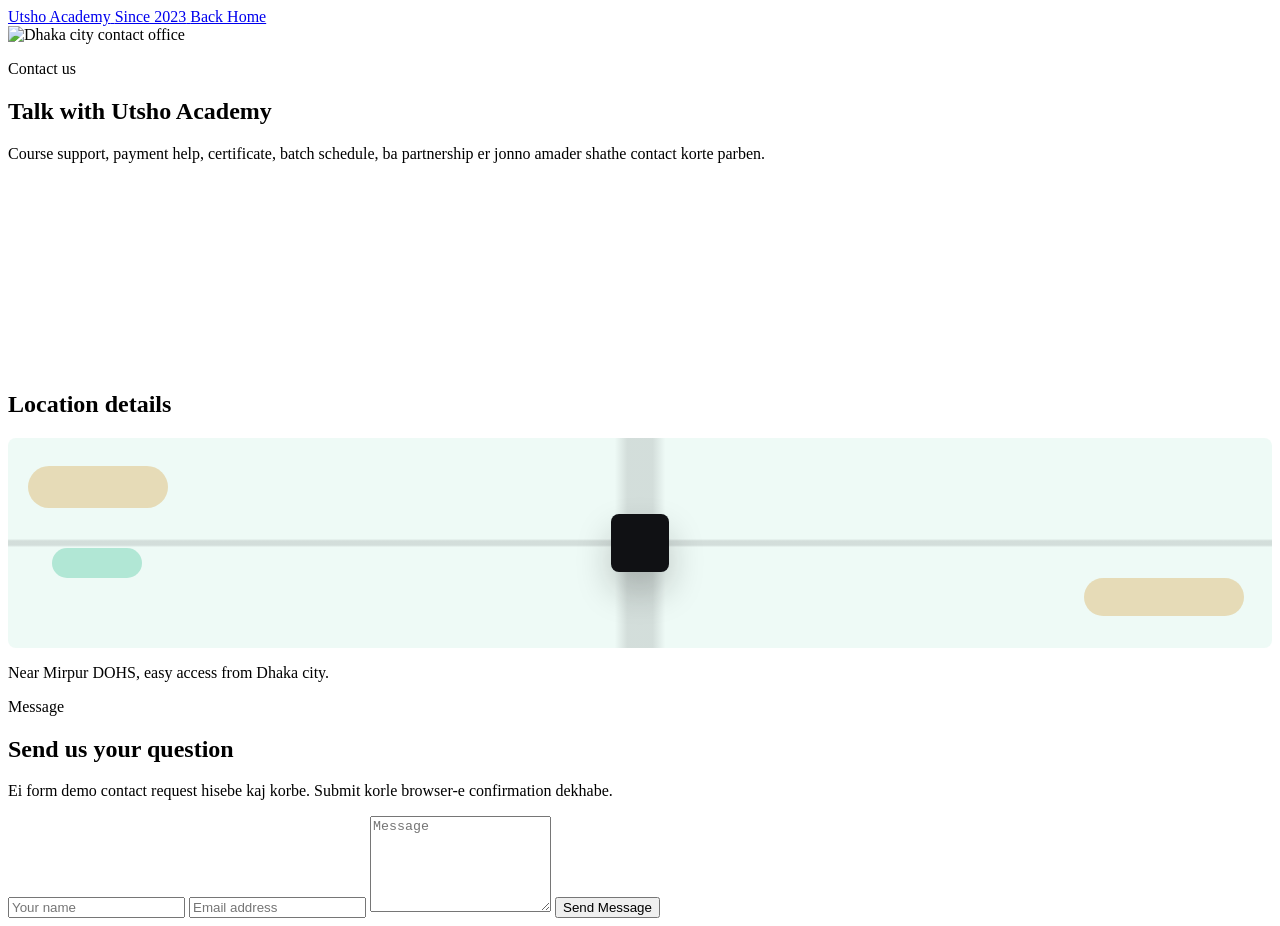
==== contact.html @ e6f9db93 "contact and student dashbord added" ====
<!doctype html>
<html lang="en">
  <head>
    <meta charset="UTF-8" />
    <meta name="viewport" content="width=device-width, initial-scale=1.0" />
    <title>Contact Utsho Academy</title>
    <script src="https://cdn.tailwindcss.com"></script>
    <script>
      tailwind.config = {
        theme: {
          extend: {
            fontFamily: {
              display: ["Inter", "ui-sans-serif", "system-ui"],
            },
            colors: {
              ink: "#101114",
              gold: "#d8a84f",
              mint: "#2fbf8f",
              fire: "#ff6b4a",
            },
            boxShadow: {
              glow: "0 24px 80px rgba(216, 168, 79, .22)",
              panel: "0 18px 55px rgba(16, 17, 20, .12)",
            },
          },
        },
      };
    </script>
    <link rel="preconnect" href="https://fonts.googleapis.com" />
    <link rel="preconnect" href="https://fonts.gstatic.com" crossorigin />
    <link
      href="https://fonts.googleapis.com/css2?family=Inter:wght@400;500;600;700;800;900&display=swap"
      rel="stylesheet"
    />
    <link rel="stylesheet" href="styles.css" />
  </head>
  <body class="bg-[#f7f3ea] font-display text-ink">
    <header class="sticky top-0 z-40 border-b border-black/5 bg-[#f7f3ea]/90 backdrop-blur-xl">
      <nav class="mx-auto flex max-w-7xl items-center justify-between px-4 py-4 sm:px-6 lg:px-8">
        <a href="index.html" class="flex items-center gap-3">
          <span class="grid h-10 w-10 place-items-center rounded-lg bg-ink text-gold">
            <i data-lucide="graduation-cap" class="h-5 w-5"></i>
          </span>
          <span>
            <span class="block text-lg font-black leading-none">Utsho Academy</span>
            <span class="text-xs font-bold uppercase tracking-[0.2em] text-black/45">Since 2023</span>
          </span>
        </a>
        <a href="index.html" class="flex items-center gap-2 rounded-lg bg-ink px-4 py-3 text-sm font-black text-white transition hover:bg-gold hover:text-ink">
          <i data-lucide="arrow-left" class="h-4 w-4"></i>
          Back Home
        </a>
      </nav>
    </header>

    <main>
      <section class="relative overflow-hidden bg-ink text-white">
        <img
          class="absolute inset-0 h-full w-full object-cover opacity-35"
          src="https://images.unsplash.com/photo-1486406146926-c627a92ad1ab?auto=format&fit=crop&w=1800&q=80"
          alt="Dhaka city contact office"
        />
        <div class="absolute inset-0 bg-[linear-gradient(90deg,rgba(16,17,20,.95),rgba(16,17,20,.72),rgba(16,17,20,.38))]"></div>
        <div class="relative mx-auto grid min-h-[560px] max-w-7xl items-center gap-8 px-4 py-16 sm:px-6 lg:grid-cols-[.95fr_1.05fr] lg:px-8">
          <div>
            <p class="text-sm font-black uppercase tracking-[0.22em] text-gold">Contact us</p>
            <h1 class="mt-3 max-w-3xl text-5xl font-black leading-[1.02] tracking-[-0.02em] sm:text-6xl">Talk with Utsho Academy</h1>
            <p class="mt-5 max-w-xl text-lg leading-8 text-white/70">
              Course support, payment help, certificate, batch schedule, ba partnership er jonno amader shathe contact korte parben.
            </p>
            <div class="mt-7 grid gap-3">
              <div class="contact-row"><i data-lucide="phone" class="h-5 w-5"></i><span>+880 1700-123456</span></div>
              <div class="contact-row"><i data-lucide="mail" class="h-5 w-5"></i><span>support@utshoacademy.com</span></div>
              <div class="contact-row"><i data-lucide="map-pin" class="h-5 w-5"></i><span>Mirpur DOHS, Dhaka, Bangladesh</span></div>
              <div class="contact-row"><i data-lucide="clock" class="h-5 w-5"></i><span>Support time: 10:00 AM - 10:00 PM</span></div>
            </div>
          </div>
          <div class="rounded-lg border border-white/10 bg-white/10 p-5 shadow-glow backdrop-blur-xl">
            <div class="rounded-lg bg-white p-5 text-ink shadow-panel">
              <div class="mb-4 flex items-center justify-between">
                <h2 class="text-2xl font-black">Location details</h2>
                <i data-lucide="navigation" class="h-7 w-7 text-mint"></i>
              </div>
              <div class="map-card">
                <span></span>
                <span></span>
                <span></span>
                <div class="map-pin"><i data-lucide="map-pin" class="h-6 w-6"></i></div>
              </div>
              <p class="mt-4 text-sm font-bold text-black/55">Near Mirpur DOHS, easy access from Dhaka city.</p>
            </div>
          </div>
        </div>
      </section>

      <section class="mx-auto grid max-w-7xl gap-6 px-4 py-14 sm:px-6 lg:grid-cols-[.8fr_1.2fr] lg:px-8">
        <div>
          <p class="text-sm font-black uppercase tracking-[0.22em] text-mint">Message</p>
          <h2 class="mt-2 text-4xl font-black tracking-[-0.02em]">Send us your question</h2>
          <p class="mt-4 leading-7 text-black/60">Ei form demo contact request hisebe kaj korbe. Submit korle browser-e confirmation dekhabe.</p>
        </div>
        <form id="contactForm" class="grid gap-4 rounded-lg bg-white p-6 shadow-panel">
          <input required class="rounded-lg border border-black/10 bg-[#f7f3ea] px-4 py-3 font-semibold outline-none focus:border-gold" placeholder="Your name" />
          <input required type="email" class="rounded-lg border border-black/10 bg-[#f7f3ea] px-4 py-3 font-semibold outline-none focus:border-gold" placeholder="Email address" />
          <textarea required rows="6" class="rounded-lg border border-black/10 bg-[#f7f3ea] px-4 py-3 font-semibold outline-none focus:border-gold" placeholder="Message"></textarea>
          <button class="flex items-center justify-center gap-2 rounded-lg bg-ink px-5 py-3 font-black text-white transition hover:bg-gold hover:text-ink">
            <i data-lucide="send" class="h-5 w-5"></i>
            Send Message
          </button>
        </form>
      </section>
    </main>

    <div id="toast" class="pointer-events-none fixed bottom-5 left-1/2 z-50 hidden -translate-x-1/2 rounded-lg bg-ink px-5 py-3 text-sm font-bold text-white shadow-panel"></div>
    <script src="https://unpkg.com/lucide@latest/dist/umd/lucide.min.js"></script>
    <script>
      if (window.lucide) window.lucide.createIcons();
      document.getElementById("contactForm").addEventListener("submit", (event) => {
        event.preventDefault();
        const toast = document.getElementById("toast");
        toast.textContent = "Message sent. Support team will contact you soon.";
        toast.classList.remove("hidden");
        event.target.reset();
        setTimeout(() => toast.classList.add("hidden"), 2400);
      });
    </script>
  </body>
</html>
---- styles.css ----
html {
  scroll-behavior: smooth;
}

body {
  min-width: 320px;
}

.login-visual {
  background:
    linear-gradient(120deg, rgba(216, 168, 79, 0.2), transparent 42%),
    url("https://images.unsplash.com/photo-1516321318423-f06f85e504b3?auto=format&fit=crop&w=1600&q=80") center/cover;
  opacity: 0.42;
}

.filter-btn {
  flex: 0 0 auto;
  border: 1px solid rgba(16, 17, 20, 0.1);
  border-radius: 8px;
  background: #f7f3ea;
  padding: 10px 14px;
  font-size: 14px;
  font-weight: 800;
  color: rgba(16, 17, 20, 0.62);
  transition: 180ms ease;
}

.filter-btn:hover,
.filter-btn.active {
  background: #101114;
  color: #ffffff;
}

.auth-tab {
  border-radius: 8px;
  padding: 10px 12px;
  font-size: 14px;
  font-weight: 900;
  color: rgba(255, 255, 255, 0.62);
  transition: 180ms ease;
}

.auth-tab.active {
  background: #d8a84f;
  color: #101114;
}

.course-card {
  overflow: hidden;
  border: 1px solid rgba(16, 17, 20, 0.08);
  border-radius: 8px;
  background: #ffffff;
  box-shadow: 0 18px 55px rgba(16, 17, 20, 0.1);
}

.course-card img {
  height: 210px;
  width: 100%;
  object-fit: cover;
}

.badge {
  display: inline-flex;
  align-items: center;
  gap: 6px;
  border-radius: 8px;
  padding: 7px 10px;
  font-size: 12px;
  font-weight: 900;
}

.footer-icon {
  display: grid;
  height: 42px;
  width: 42px;
  place-items: center;
  border: 1px solid rgba(255, 255, 255, 0.12);
  border-radius: 8px;
  background: rgba(255, 255, 255, 0.06);
  color: #ffffff;
  transition: 180ms ease;
}

.footer-icon:hover {
  background: #d8a84f;
  color: #101114;
}

.ad-card {
  border-radius: 8px;
  border: 1px solid rgba(16, 17, 20, 0.08);
  background: #f7f3ea;
  padding: 18px;
  min-height: 190px;
}

.progress-line {
  height: 8px;
  overflow: hidden;
  border-radius: 999px;
  background: rgba(16, 17, 20, 0.08);
}

.progress-line span {
  display: block;
  height: 100%;
  border-radius: inherit;
  background: linear-gradient(90deg, #2fbf8f, #d8a84f);
}

.chart-row {
  display: grid;
  gap: 10px;
}

.chart-track {
  height: 16px;
  overflow: hidden;
  border-radius: 999px;
  background: rgba(255, 255, 255, 0.12);
}

.chart-track span {
  display: block;
  height: 100%;
  border-radius: inherit;
  background: linear-gradient(90deg, #2fbf8f, #d8a84f);
}

.review-card {
  border: 1px solid rgba(16, 17, 20, 0.08);
  border-radius: 8px;
  background: #ffffff;
  padding: 20px;
  box-shadow: 0 18px 55px rgba(16, 17, 20, 0.08);
}

.contact-row {
  display: flex;
  align-items: center;
  gap: 12px;
  border: 1px solid rgba(255, 255, 255, 0.1);
  border-radius: 8px;
  background: rgba(255, 255, 255, 0.08);
  padding: 14px;
  font-weight: 800;
  color: rgba(255, 255, 255, 0.76);
}

.contact-row svg {
  color: #d8a84f;
  flex: 0 0 auto;
}

.map-card {
  position: relative;
  min-height: 210px;
  overflow: hidden;
  border-radius: 8px;
  background:
    linear-gradient(90deg, transparent 48%, rgba(16, 17, 20, 0.12) 49%, rgba(16, 17, 20, 0.12) 51%, transparent 52%),
    linear-gradient(0deg, transparent 48%, rgba(16, 17, 20, 0.12) 49%, rgba(16, 17, 20, 0.12) 51%, transparent 52%),
    #eefaf6;
}

.map-card span {
  position: absolute;
  border-radius: 999px;
  background: rgba(216, 168, 79, 0.38);
}

.map-card span:nth-child(1) {
  left: 20px;
  top: 28px;
  height: 42px;
  width: 140px;
}

.map-card span:nth-child(2) {
  bottom: 32px;
  right: 28px;
  height: 38px;
  width: 160px;
}

.map-card span:nth-child(3) {
  bottom: 70px;
  left: 44px;
  height: 30px;
  width: 90px;
  background: rgba(47, 191, 143, 0.32);
}

.map-pin {
  position: absolute;
  left: 50%;
  top: 50%;
  display: grid;
  height: 58px;
  width: 58px;
  transform: translate(-50%, -50%);
  place-items: center;
  border-radius: 8px;
  background: #101114;
  color: #d8a84f;
  box-shadow: 0 18px 35px rgba(16, 17, 20, 0.22);
}

.chat-panel {
  position: absolute;
  bottom: 68px;
  right: 0;
  width: min(360px, calc(100vw - 32px));
  overflow: hidden;
  border: 1px solid rgba(255, 255, 255, 0.12);
  border-radius: 8px;
  background: #101114;
  color: #ffffff;
  box-shadow: 0 24px 80px rgba(16, 17, 20, 0.32);
}

.chat-bubble {
  max-width: 86%;
  border-radius: 8px;
  padding: 10px 12px;
  font-size: 13px;
  font-weight: 700;
  line-height: 1.5;
}

.chat-bubble.user {
  margin-left: auto;
  background: #d8a84f;
  color: #101114;
}

.chat-bubble.support {
  background: rgba(255, 255, 255, 0.1);
  color: rgba(255, 255, 255, 0.78);
}

@media (max-width: 640px) {
  .course-card img {
    height: 190px;
  }

  .chat-panel {
    right: -6px;
  }
}
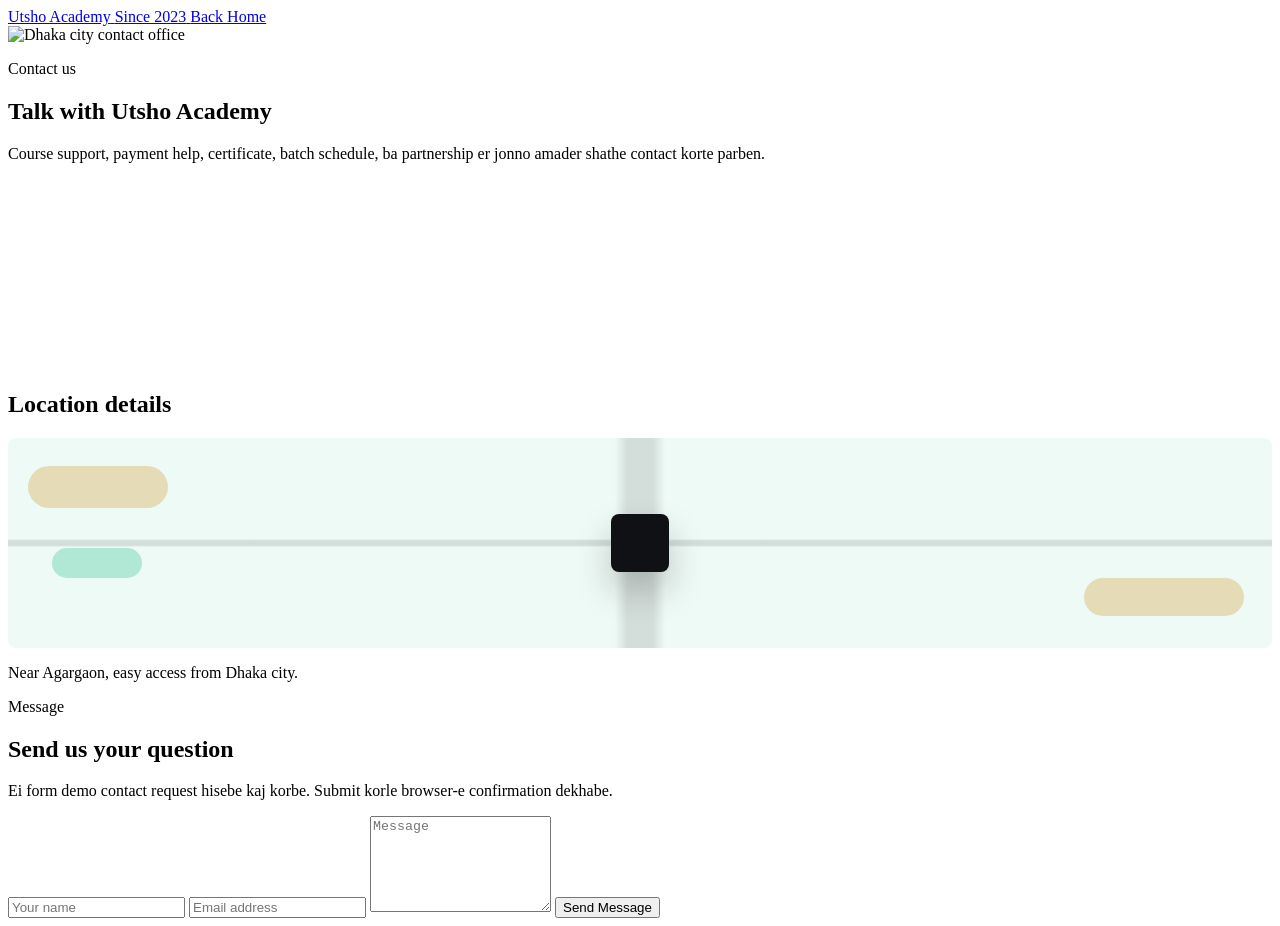
==== commit 820b397d: "address update" ====
--- a/contact.html
+++ b/contact.html
@@ -35,18 +35,32 @@
     <link rel="stylesheet" href="styles.css" />
   </head>
   <body class="bg-[#f7f3ea] font-display text-ink">
-    <header class="sticky top-0 z-40 border-b border-black/5 bg-[#f7f3ea]/90 backdrop-blur-xl">
-      <nav class="mx-auto flex max-w-7xl items-center justify-between px-4 py-4 sm:px-6 lg:px-8">
+    <header
+      class="sticky top-0 z-40 border-b border-black/5 bg-[#f7f3ea]/90 backdrop-blur-xl"
+    >
+      <nav
+        class="mx-auto flex max-w-7xl items-center justify-between px-4 py-4 sm:px-6 lg:px-8"
+      >
         <a href="index.html" class="flex items-center gap-3">
-          <span class="grid h-10 w-10 place-items-center rounded-lg bg-ink text-gold">
+          <span
+            class="grid h-10 w-10 place-items-center rounded-lg bg-ink text-gold"
+          >
             <i data-lucide="graduation-cap" class="h-5 w-5"></i>
           </span>
           <span>
-            <span class="block text-lg font-black leading-none">Utsho Academy</span>
-            <span class="text-xs font-bold uppercase tracking-[0.2em] text-black/45">Since 2023</span>
+            <span class="block text-lg font-black leading-none"
+              >Utsho Academy</span
+            >
+            <span
+              class="text-xs font-bold uppercase tracking-[0.2em] text-black/45"
+              >Since 2023</span
+            >
           </span>
         </a>
-        <a href="index.html" class="flex items-center gap-2 rounded-lg bg-ink px-4 py-3 text-sm font-black text-white transition hover:bg-gold hover:text-ink">
+        <a
+          href="index.html"
+          class="flex items-center gap-2 rounded-lg bg-ink px-4 py-3 text-sm font-black text-white transition hover:bg-gold hover:text-ink"
+        >
           <i data-lucide="arrow-left" class="h-4 w-4"></i>
           Back Home
         </a>
@@ -60,22 +74,47 @@
           src="https://images.unsplash.com/photo-1486406146926-c627a92ad1ab?auto=format&fit=crop&w=1800&q=80"
           alt="Dhaka city contact office"
         />
-        <div class="absolute inset-0 bg-[linear-gradient(90deg,rgba(16,17,20,.95),rgba(16,17,20,.72),rgba(16,17,20,.38))]"></div>
-        <div class="relative mx-auto grid min-h-[560px] max-w-7xl items-center gap-8 px-4 py-16 sm:px-6 lg:grid-cols-[.95fr_1.05fr] lg:px-8">
+        <div
+          class="absolute inset-0 bg-[linear-gradient(90deg,rgba(16,17,20,.95),rgba(16,17,20,.72),rgba(16,17,20,.38))]"
+        ></div>
+        <div
+          class="relative mx-auto grid min-h-[560px] max-w-7xl items-center gap-8 px-4 py-16 sm:px-6 lg:grid-cols-[.95fr_1.05fr] lg:px-8"
+        >
           <div>
-            <p class="text-sm font-black uppercase tracking-[0.22em] text-gold">Contact us</p>
-            <h1 class="mt-3 max-w-3xl text-5xl font-black leading-[1.02] tracking-[-0.02em] sm:text-6xl">Talk with Utsho Academy</h1>
+            <p class="text-sm font-black uppercase tracking-[0.22em] text-gold">
+              Contact us
+            </p>
+            <h1
+              class="mt-3 max-w-3xl text-5xl font-black leading-[1.02] tracking-[-0.02em] sm:text-6xl"
+            >
+              Talk with Utsho Academy
+            </h1>
             <p class="mt-5 max-w-xl text-lg leading-8 text-white/70">
-              Course support, payment help, certificate, batch schedule, ba partnership er jonno amader shathe contact korte parben.
+              Course support, payment help, certificate, batch schedule, ba
+              partnership er jonno amader shathe contact korte parben.
             </p>
             <div class="mt-7 grid gap-3">
-              <div class="contact-row"><i data-lucide="phone" class="h-5 w-5"></i><span>+880 1700-123456</span></div>
-              <div class="contact-row"><i data-lucide="mail" class="h-5 w-5"></i><span>support@utshoacademy.com</span></div>
-              <div class="contact-row"><i data-lucide="map-pin" class="h-5 w-5"></i><span>Mirpur DOHS, Dhaka, Bangladesh</span></div>
-              <div class="contact-row"><i data-lucide="clock" class="h-5 w-5"></i><span>Support time: 10:00 AM - 10:00 PM</span></div>
+              <div class="contact-row">
+                <i data-lucide="phone" class="h-5 w-5"></i
+                ><span>+880 1756-467670</span>
+              </div>
+              <div class="contact-row">
+                <i data-lucide="mail" class="h-5 w-5"></i
+                ><span>support@utshoacademy.com</span>
+              </div>
+              <div class="contact-row">
+                <i data-lucide="map-pin" class="h-5 w-5"></i
+                ><span>Agargoan, Dhaka, Bangladesh</span>
+              </div>
+              <div class="contact-row">
+                <i data-lucide="clock" class="h-5 w-5"></i
+                ><span>Support time: 10:00 AM - 10:00 PM</span>
+              </div>
             </div>
           </div>
-          <div class="rounded-lg border border-white/10 bg-white/10 p-5 shadow-glow backdrop-blur-xl">
+          <div
+            class="rounded-lg border border-white/10 bg-white/10 p-5 shadow-glow backdrop-blur-xl"
+          >
             <div class="rounded-lg bg-white p-5 text-ink shadow-panel">
               <div class="mb-4 flex items-center justify-between">
                 <h2 class="text-2xl font-black">Location details</h2>
@@ -85,25 +124,57 @@
                 <span></span>
                 <span></span>
                 <span></span>
-                <div class="map-pin"><i data-lucide="map-pin" class="h-6 w-6"></i></div>
-              </div>
-              <p class="mt-4 text-sm font-bold text-black/55">Near Mirpur DOHS, easy access from Dhaka city.</p>
+                <div class="map-pin">
+                  <i data-lucide="map-pin" class="h-6 w-6"></i>
+                </div>
+              </div>
+              <p class="mt-4 text-sm font-bold text-black/55">
+                Near Agargaon, easy access from Dhaka city.
+              </p>
             </div>
           </div>
         </div>
       </section>
 
-      <section class="mx-auto grid max-w-7xl gap-6 px-4 py-14 sm:px-6 lg:grid-cols-[.8fr_1.2fr] lg:px-8">
+      <section
+        class="mx-auto grid max-w-7xl gap-6 px-4 py-14 sm:px-6 lg:grid-cols-[.8fr_1.2fr] lg:px-8"
+      >
         <div>
-          <p class="text-sm font-black uppercase tracking-[0.22em] text-mint">Message</p>
-          <h2 class="mt-2 text-4xl font-black tracking-[-0.02em]">Send us your question</h2>
-          <p class="mt-4 leading-7 text-black/60">Ei form demo contact request hisebe kaj korbe. Submit korle browser-e confirmation dekhabe.</p>
+          <p class="text-sm font-black uppercase tracking-[0.22em] text-mint">
+            Message
+          </p>
+          <h2 class="mt-2 text-4xl font-black tracking-[-0.02em]">
+            Send us your question
+          </h2>
+          <p class="mt-4 leading-7 text-black/60">
+            Ei form demo contact request hisebe kaj korbe. Submit korle
+            browser-e confirmation dekhabe.
+          </p>
         </div>
-        <form id="contactForm" class="grid gap-4 rounded-lg bg-white p-6 shadow-panel">
-          <input required class="rounded-lg border border-black/10 bg-[#f7f3ea] px-4 py-3 font-semibold outline-none focus:border-gold" placeholder="Your name" />
-          <input required type="email" class="rounded-lg border border-black/10 bg-[#f7f3ea] px-4 py-3 font-semibold outline-none focus:border-gold" placeholder="Email address" />
-          <textarea required rows="6" class="rounded-lg border border-black/10 bg-[#f7f3ea] px-4 py-3 font-semibold outline-none focus:border-gold" placeholder="Message"></textarea>
-          <button class="flex items-center justify-center gap-2 rounded-lg bg-ink px-5 py-3 font-black text-white transition hover:bg-gold hover:text-ink">
+        <form
+          id="contactForm"
+          class="grid gap-4 rounded-lg bg-white p-6 shadow-panel"
+        >
+          <input
+            required
+            class="rounded-lg border border-black/10 bg-[#f7f3ea] px-4 py-3 font-semibold outline-none focus:border-gold"
+            placeholder="Your name"
+          />
+          <input
+            required
+            type="email"
+            class="rounded-lg border border-black/10 bg-[#f7f3ea] px-4 py-3 font-semibold outline-none focus:border-gold"
+            placeholder="Email address"
+          />
+          <textarea
+            required
+            rows="6"
+            class="rounded-lg border border-black/10 bg-[#f7f3ea] px-4 py-3 font-semibold outline-none focus:border-gold"
+            placeholder="Message"
+          ></textarea>
+          <button
+            class="flex items-center justify-center gap-2 rounded-lg bg-ink px-5 py-3 font-black text-white transition hover:bg-gold hover:text-ink"
+          >
             <i data-lucide="send" class="h-5 w-5"></i>
             Send Message
           </button>
@@ -111,18 +182,24 @@
       </section>
     </main>
 
-    <div id="toast" class="pointer-events-none fixed bottom-5 left-1/2 z-50 hidden -translate-x-1/2 rounded-lg bg-ink px-5 py-3 text-sm font-bold text-white shadow-panel"></div>
+    <div
+      id="toast"
+      class="pointer-events-none fixed bottom-5 left-1/2 z-50 hidden -translate-x-1/2 rounded-lg bg-ink px-5 py-3 text-sm font-bold text-white shadow-panel"
+    ></div>
     <script src="https://unpkg.com/lucide@latest/dist/umd/lucide.min.js"></script>
     <script>
       if (window.lucide) window.lucide.createIcons();
-      document.getElementById("contactForm").addEventListener("submit", (event) => {
-        event.preventDefault();
-        const toast = document.getElementById("toast");
-        toast.textContent = "Message sent. Support team will contact you soon.";
-        toast.classList.remove("hidden");
-        event.target.reset();
-        setTimeout(() => toast.classList.add("hidden"), 2400);
-      });
+      document
+        .getElementById("contactForm")
+        .addEventListener("submit", (event) => {
+          event.preventDefault();
+          const toast = document.getElementById("toast");
+          toast.textContent =
+            "Message sent. Support team will contact you soon.";
+          toast.classList.remove("hidden");
+          event.target.reset();
+          setTimeout(() => toast.classList.add("hidden"), 2400);
+        });
     </script>
   </body>
 </html>
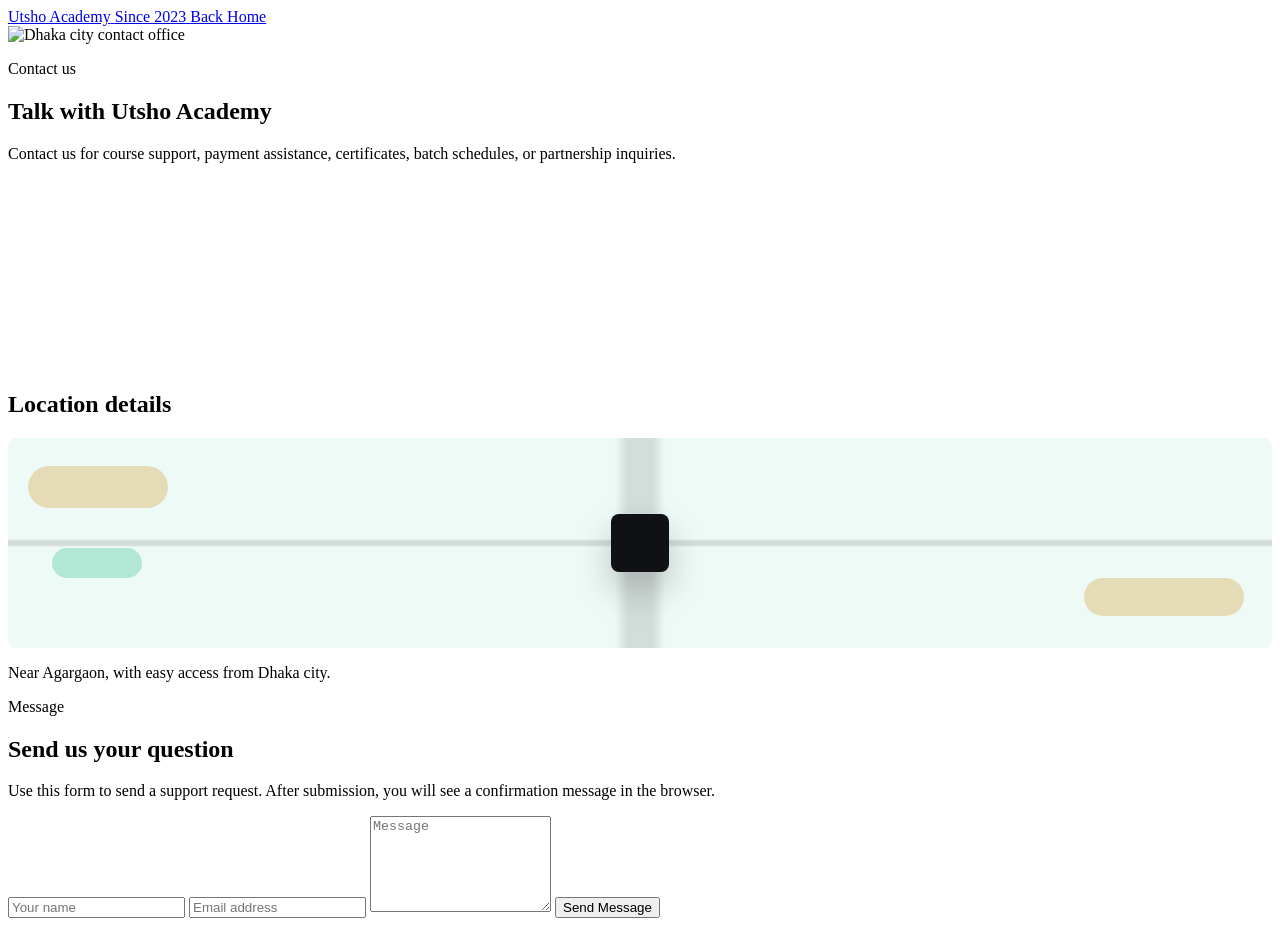
==== commit 7dbaa7c2: "contant update and small update in code" ====
--- a/contact.html
+++ b/contact.html
@@ -3,6 +3,10 @@
   <head>
     <meta charset="UTF-8" />
     <meta name="viewport" content="width=device-width, initial-scale=1.0" />
+    <meta
+      name="description"
+      content="Contact Utsho Academy for course support, payment assistance, certificates, batch schedules, partnerships, and location details in Dhaka."
+    />
     <title>Contact Utsho Academy</title>
     <script src="https://cdn.tailwindcss.com"></script>
     <script>
@@ -73,6 +77,7 @@
           class="absolute inset-0 h-full w-full object-cover opacity-35"
           src="https://images.unsplash.com/photo-1486406146926-c627a92ad1ab?auto=format&fit=crop&w=1800&q=80"
           alt="Dhaka city contact office"
+          fetchpriority="high"
         />
         <div
           class="absolute inset-0 bg-[linear-gradient(90deg,rgba(16,17,20,.95),rgba(16,17,20,.72),rgba(16,17,20,.38))]"
@@ -90,8 +95,8 @@
               Talk with Utsho Academy
             </h1>
             <p class="mt-5 max-w-xl text-lg leading-8 text-white/70">
-              Course support, payment help, certificate, batch schedule, ba
-              partnership er jonno amader shathe contact korte parben.
+              Contact us for course support, payment assistance, certificates,
+              batch schedules, or partnership inquiries.
             </p>
             <div class="mt-7 grid gap-3">
               <div class="contact-row">
@@ -104,7 +109,7 @@
               </div>
               <div class="contact-row">
                 <i data-lucide="map-pin" class="h-5 w-5"></i
-                ><span>Agargoan, Dhaka, Bangladesh</span>
+                ><span>Agargaon, Dhaka, Bangladesh</span>
               </div>
               <div class="contact-row">
                 <i data-lucide="clock" class="h-5 w-5"></i
@@ -129,7 +134,7 @@
                 </div>
               </div>
               <p class="mt-4 text-sm font-bold text-black/55">
-                Near Agargaon, easy access from Dhaka city.
+                Near Agargaon, with easy access from Dhaka city.
               </p>
             </div>
           </div>
@@ -147,8 +152,8 @@
             Send us your question
           </h2>
           <p class="mt-4 leading-7 text-black/60">
-            Ei form demo contact request hisebe kaj korbe. Submit korle
-            browser-e confirmation dekhabe.
+            Use this form to send a support request. After submission, you will
+            see a confirmation message in the browser.
           </p>
         </div>
         <form
